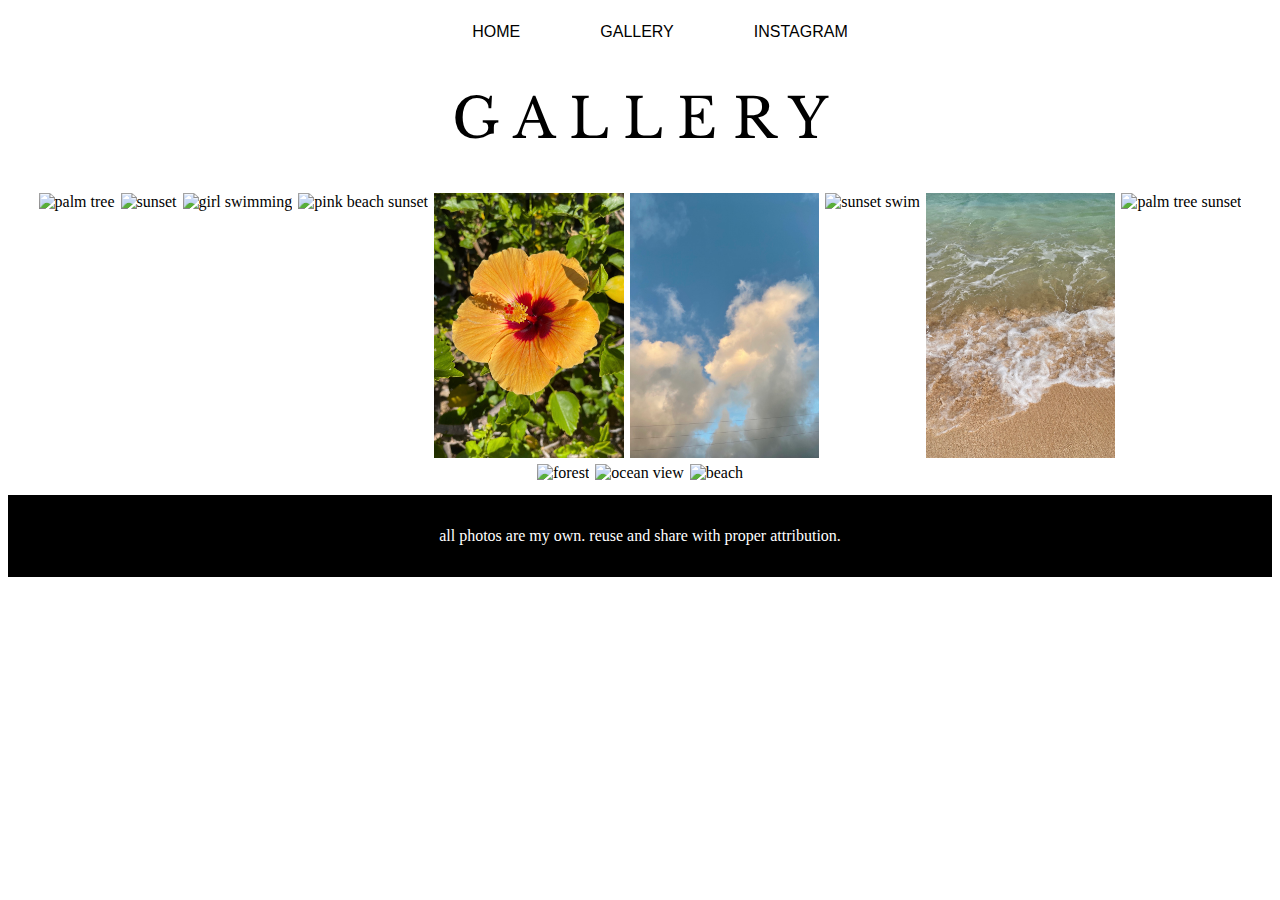
==== gallery.html @ b67cb043 "first commit" ====
<!DOCTYPE html>
<html class="no-js" lang="en">
  <head>
    <meta charset="utf-8" />
    <title>Ava Brynne</title>
    <meta name="viewport" content="width=device-width, initial-scale=1.0"/>
<link rel="stylesheet" href="css/styles.css">
    <link rel="preconnect" href="https://fonts.googleapis.com">
    <link rel="preconnect" href="https://fonts.gstatic.com" crossorigin>
    <link href="https://fonts.googleapis.com/css2?family=Libre+Baskerville:ital@0;1&display=swap" rel="stylesheet">
    <link rel="stylesheet" href="https://use.typekit.net/dyn1csq.css">
    </head>
    
    <body>
            <div class="home">
                <a href="/index.html"></a>
            </div>
            <div class="navcontainer">
              <nav>
                <ul id="navlist">
                  <li><a href="index.html" class="btn">HOME</a></li>
                  <li><a href="/gallery.html" class="btn">GALLERY</a></li>
                  <li><a href="https://www.instagram.com/avabrynne/" class="btn">INSTAGRAM</a></li>
                </ul>
              </nav>
            </div>
      <div class="title">
        <h1>G A L L E R Y</h1>
      </div>
      <div class="gallery">
        <div class="first">
        <img src="/img/mainpalm.png" class="item" alt="palm tree">
        <img src="img/sunset.png" class="item" alt="sunset">
        <img src="img/swim.png"  class="item" alt="girl swimming">
        <img src="/img/sky.png" class="item" alt="pink beach sunset">
        <img src="img/flower.jpeg" class="item" alt="orange flower">
        <img src="img/cloud.jpeg" class="item" alt="clouds">
        <img src="img/sailboat.png" class="item" alt="sunset swim">
        <img src="img/waves.jpeg" class="item" alt="waves">
        <img src="/img/purple.png" class="item" alt="palm tree sunset">
        <img src="/img/forest.png" class="item" alt="forest">
        <img src="/img/hotel.png" class="item" alt="ocean view">
        <img src="/img/pink.png" class="item" alt="beach">
        

         </div>  
            </div>
        <div class="footer"><p>all photos are my own. reuse and share with proper attribution.</p></div>   
  </body>
</html>
---- css/styles.css ----
.wrapper {
    display: grid;
    min-height: 100vh;
    max-width: 100%;
        grid-template-columns: 1fr ;
        grid-template-rows: 8vh 20vh 55vh 80vh 35vh 5vh 35vh 4vh;   
      }
.navcontainer {
 grid-column: 1;
 grid-row: 1 / 2;
 justify-content: center;
 align-items: center;
flex-direction: row;
      }
                
ul{
list-style: none;
display: flex;
justify-content: center;
align-items: center;}
              
#navlist li{
    display: inline-flex;
    justify-content: center;
    align-items: center;
    list-style: none;
       }

.header{
grid-area: header; 
grid-column: 1;
grid-row: 2 / 3;
display: flex;
background-color: white;
color: black;
flex-direction: column;
align-items: center;
}  

.section {
    background-color:white;
    grid-column: 1;
    grid-row: 3 / 4;
    display: flex;
    justify-content: center;
    }

.maintext{
    grid-area: maintext;
    grid-column: 1 ;
    grid-row: 4 / 5;
    display: flex;
    flex-wrap: wrap;
    justify-content: center;
    align-items: center;
   flex-direction: column;
    background-color: black;
    color: white;
        }

.images {
grid-column: 1;
grid-row: 5 / 6;
display: flex;
flex-direction: row;
justify-content: center;
align-items: center;
flex-wrap: wrap;
}

.box{
grid-column: 1;
grid-row: 6 / 7;  
display: flex;
justify-content: center;
align-items: center;
}

.photos {
    grid-column: 1;
    grid-row: 7 / 8;
    display: flex;
    flex-direction: row;
    justify-content: center;
    align-content: center;
    flex-wrap: wrap;
    }

.footer {
background-color:black;
grid-area: footer;
grid-column: 1 / 6;
grid-row: 8 / 19;
color: white;
padding: 1rem;
font-family: Gurmukhi Sangam MN;
text-align: center;
font-size: 10px;
}

.btn {
    display: flex;
    flex-direction: row;
    background-color: white;
    color: black;
    text-decoration: none;
    padding: 7px;
    padding-left: 10px;
    padding-right: 10px;
    font-family: brandon-grotesque, sans-serif;
    font-style: normal;
    font-size: 14px;
    margin-left: 30px;
    margin-right: 30px;
    transition: 200ms;
}

.btn:hover {
    color: black;
    border: 1px solid black;
    font-weight: bolder;}

.btn:focus{
    background-color: black;
    border: 1px solid black;
    font-weight: bolder;}


h1{
    font-family: 'Libre Baskerville', serif;
    font-weight: lighter;
    font-size: 35px;}

h2{
    text-align: center;
    font-family: 'Libre Baskerville', serif;
    font-style: italic;
    font-weight: lighter;
    font-size: 16px;}    

h3{
    text-align: center;
    font-family: 'Libre Baskerville', serif;
    font-weight: lighter;
    font-size: 30px;
    font-style: italic;
    font-weight: lighter;}

p{
    text-align: center;
    font-family: Calibri;
    font-weight: lighter;
    font-size: 12px;}

h4{
    text-align: center;
    font-family: 'Libre Baskerville', serif;
    font-style: italic;
    font-size: 14px;}

img{max-width: 90%;max-height: 90%;padding: 3px;}

.card{
    background-color: black;
    color:white;
    text-decoration: none;
    font-family: 'Libre Baskerville', serif;
    font-style: italic;
    font-size: 12px;
    padding-right: 20px;
    padding-left: 20px;
    padding-top: 10px;
    padding-bottom: 10px;
    border-radius: 20px;
    transition: 400ms;
    }

.card:hover{
    background-color: white;
    color: black;
    border: 1px solid black;
    font-weight: bolder;}

.card:focus{
    background-color: white;
    color: black;
    border: 1px solid black;
    font-weight: bolder;}

img{max-width: 80%;max-height: 80%;}

a {color: white;}

a:hover{text-decoration: none;}
a:focus{text-decoration: none;}

.title{
    text-align: center;
}

.first{
    grid-column: 1 / 2;
    grid-row: 1 / 2;
    display: flex;
    justify-content: center;
    flex-wrap: wrap;
}

.item{max-width: 30%;max-height: 30%;padding: 3px;

}

@media only screen and (min-width: 900px){
    .wrapper {
        display: grid;
        min-height: 100vh;
        max-width: 100%;
            grid-template-columns: 1fr ;
            grid-template-rows: 10vh 25vh 80vh 100vh 42vh 4vh 42vh 6vh;       
}
h1{font-size: 50px;}

h2{font-size: 18px;}    

h3{font-size: 38px;}

p{font-size: 14px;}

h4{font-size: 16px;}

.card{
    background-color: black;
    color:white;
    text-decoration: none;
    font-family: 'Libre Baskerville', serif;
    font-style: italic;
    font-size: 14px;
    padding-top: 12px;
    padding-bottom: 12px;
    padding-left: 20px;
    padding-right: 20px;
}

.item{max-width: 20%;max-height: 20%;padding: 3px;}
.footer{margin-top: 5px;}
.section {
    align-items: center;
}

@media only screen and (min-width: 1020px){
h1{font-size: 55px;}

h2{font-size: 20px;}    

h3{font-size: 40px;}

p{font-size: 16px;}

h4{font-size: 18px;}

.card{
    background-color: black;
    color:white;
    text-decoration: none;
    font-family: 'Libre Baskerville', serif;
    font-style: italic;
    font-size: 14px;
    padding-top: 12px;
    padding-bottom: 12px;
    padding-left: 20px;
    padding-right: 20px;
}
.btn{
    font-size: 16px;
}

.item{max-width: 15%;max-height: 15%;padding: 3px;}
.footer{margin-top: 10px;}

}}
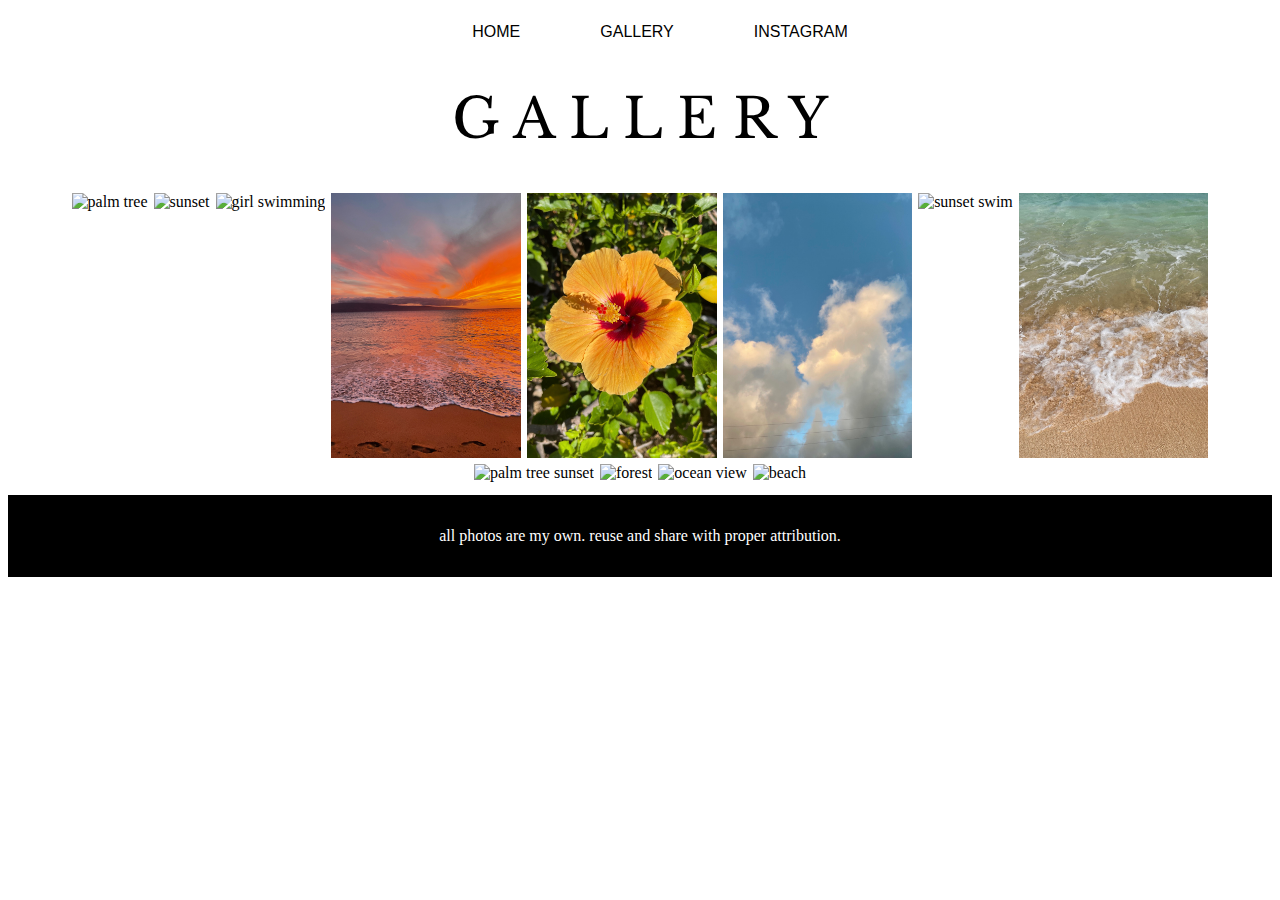
==== commit 62f54b64: "second" ====
--- a/gallery.html
+++ b/gallery.html
@@ -32,7 +32,7 @@
         <img src="/img/mainpalm.png" class="item" alt="palm tree">
         <img src="img/sunset.png" class="item" alt="sunset">
         <img src="img/swim.png"  class="item" alt="girl swimming">
-        <img src="/img/sky.png" class="item" alt="pink beach sunset">
+        <img src="/img/sky.jpg" class="item" alt="pink beach sunset">
         <img src="img/flower.jpeg" class="item" alt="orange flower">
         <img src="img/cloud.jpeg" class="item" alt="clouds">
         <img src="img/sailboat.png" class="item" alt="sunset swim">
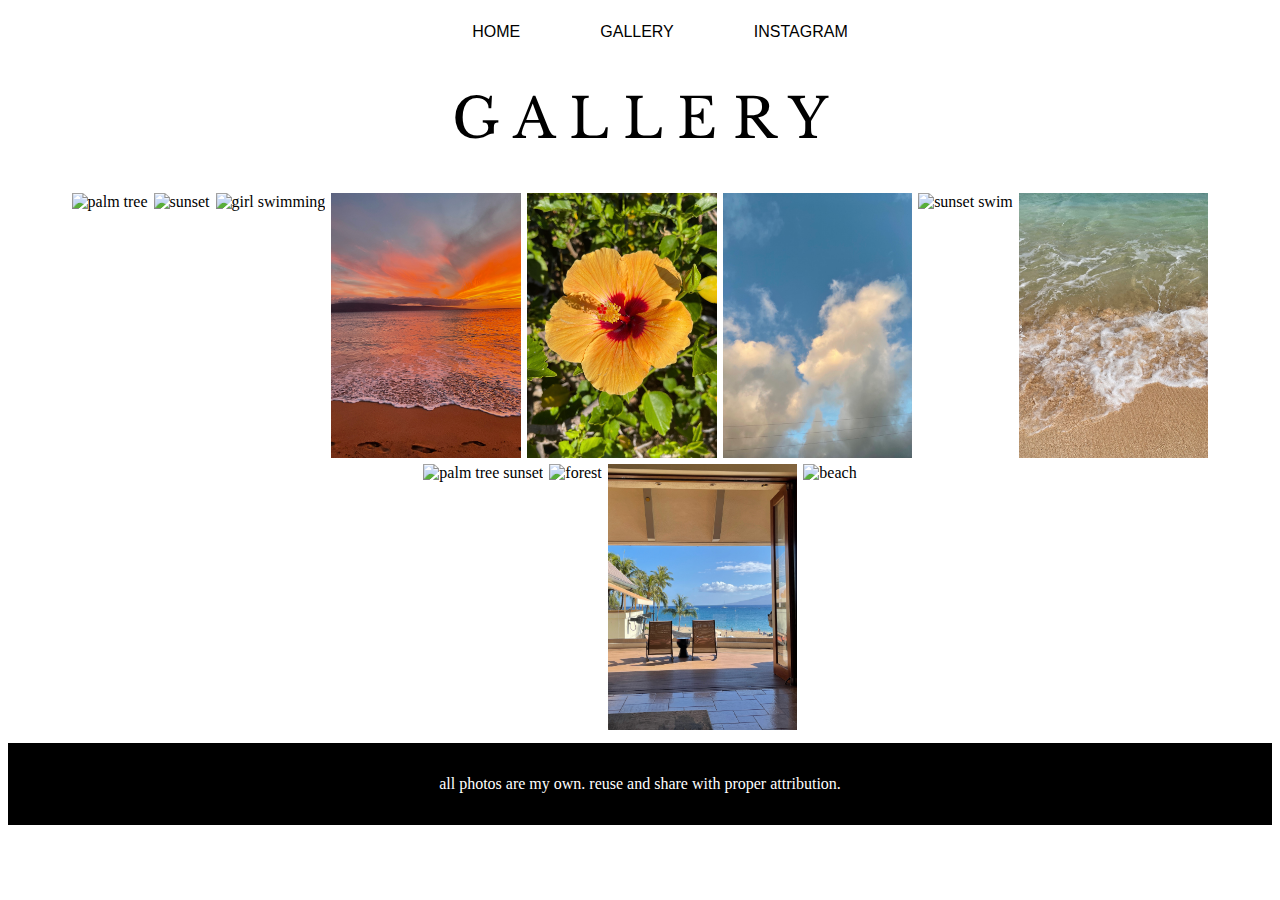
==== commit f3c085eb: "third" ====
--- a/gallery.html
+++ b/gallery.html
@@ -39,7 +39,7 @@
         <img src="img/waves.jpeg" class="item" alt="waves">
         <img src="/img/purple.png" class="item" alt="palm tree sunset">
         <img src="/img/forest.png" class="item" alt="forest">
-        <img src="/img/hotel.png" class="item" alt="ocean view">
+        <img src="/img/hotel.jpg" class="item" alt="ocean view">
         <img src="/img/pink.png" class="item" alt="beach">
         
 
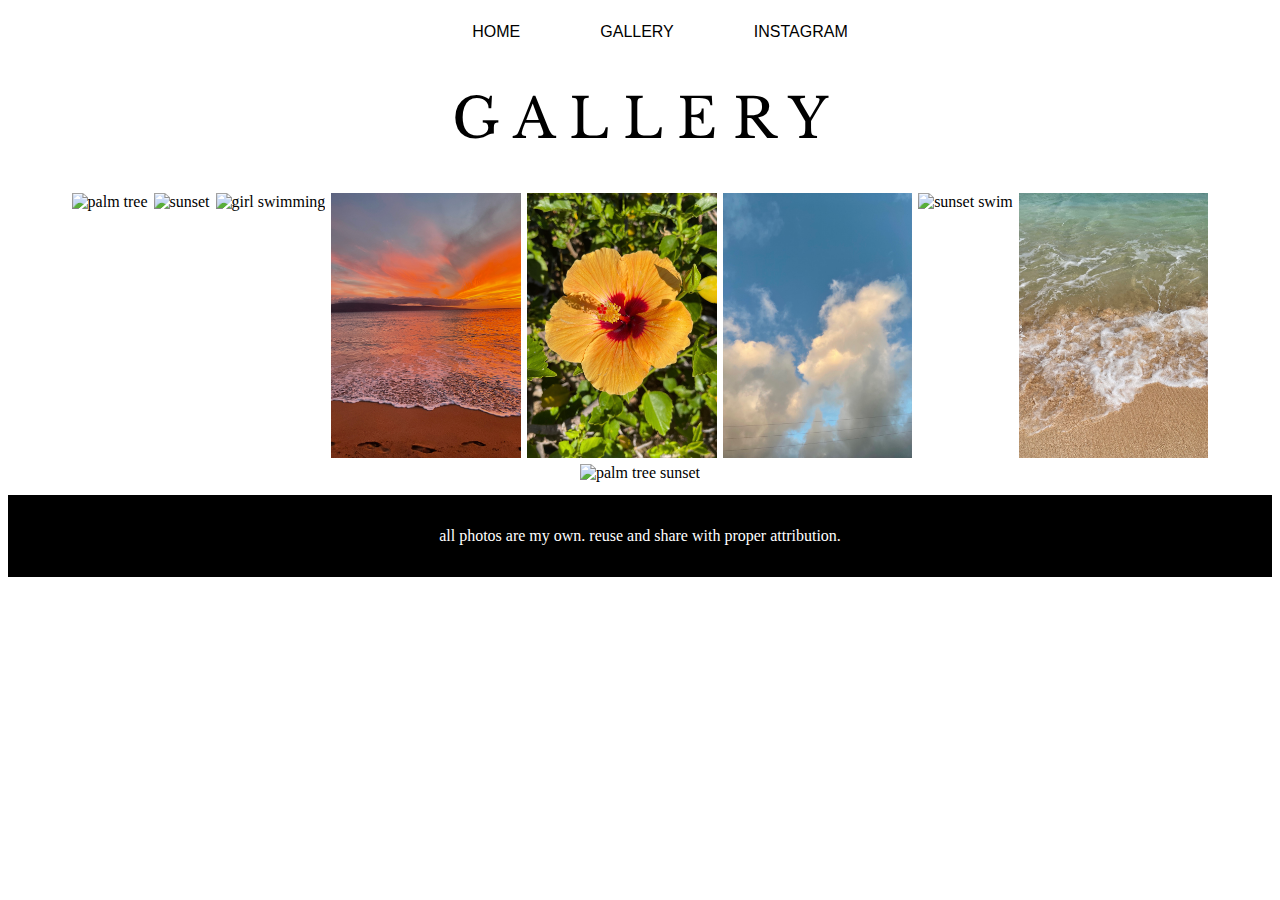
==== commit 7c53e21e: "fourth" ====
--- a/gallery.html
+++ b/gallery.html
@@ -38,11 +38,6 @@
         <img src="img/sailboat.png" class="item" alt="sunset swim">
         <img src="img/waves.jpeg" class="item" alt="waves">
         <img src="/img/purple.png" class="item" alt="palm tree sunset">
-        <img src="/img/forest.png" class="item" alt="forest">
-        <img src="/img/hotel.jpg" class="item" alt="ocean view">
-        <img src="/img/pink.png" class="item" alt="beach">
-        
-
          </div>  
             </div>
         <div class="footer"><p>all photos are my own. reuse and share with proper attribution.</p></div>   
